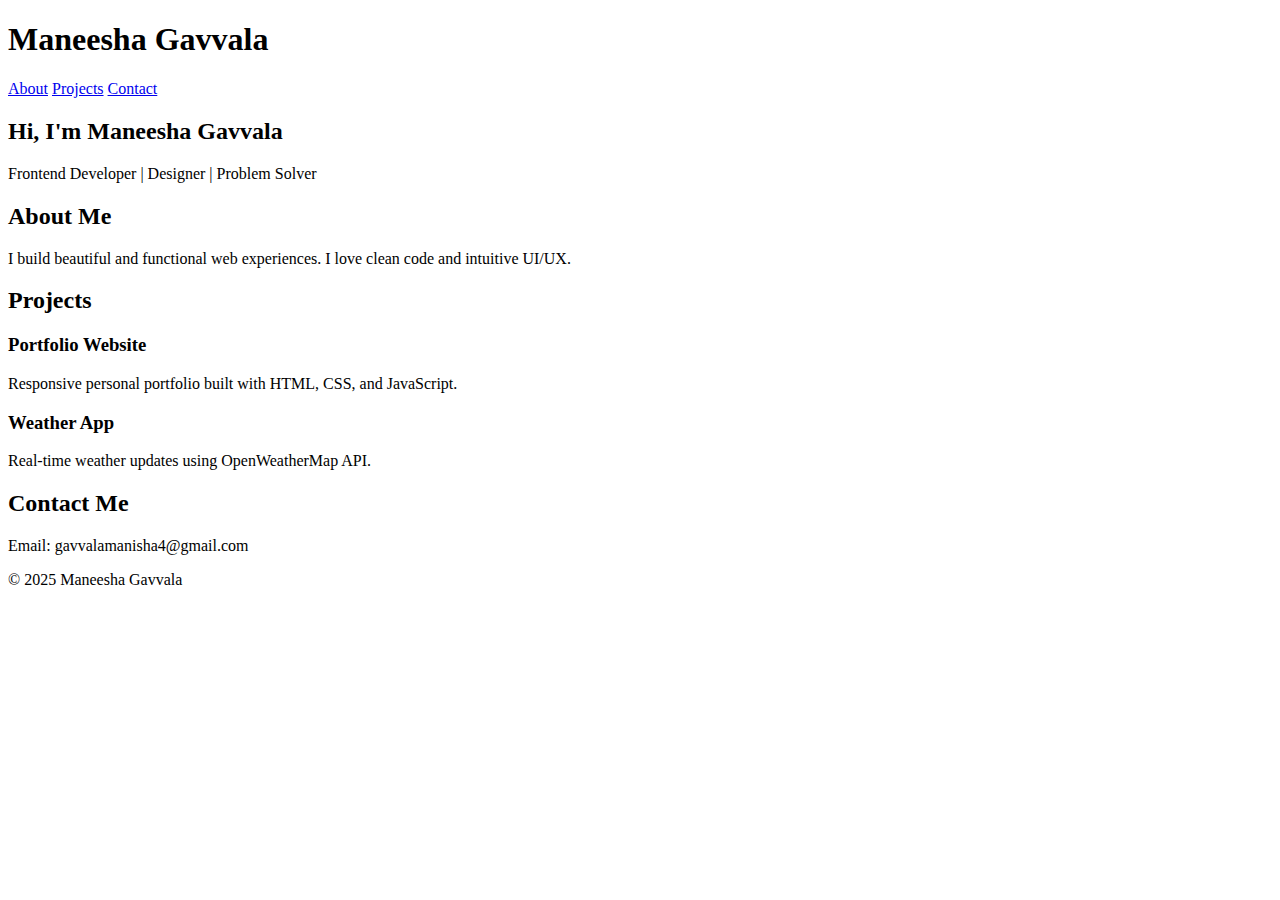
==== index.html @ bbcce094 "Add files via upload" ====
<!DOCTYPE html>
<html lang="en">
<head>
  <meta charset="UTF-8" />
  <meta name="viewport" content="width=device-width, initial-scale=1.0"/>
  <title>Maneesha Gavvala | Portfolio</title>
  <link rel="stylesheet" href="style.css" />
</head>
<body>

  <header>
    <div class="container">
      <h1>Maneesha Gavvala</h1>
      <nav>
        <a href="about.html">About</a>
        <a href="projects.html">Projects</a>
        <a href="contact.html">Contact</a>
      </nav>
    </div>
  </header>

  <section class="hero fade-in">
    <div class="container">
      <h2>Hi, I'm Maneesha Gavvala</h2>
      <p>Frontend Developer | Designer | Problem Solver</p>
    </div>
  </section>

  <section id="about" class="about fade-in">
    <div class="container">
      <h2>About Me</h2>
      <p>I build beautiful and functional web experiences. I love clean code and intuitive UI/UX.</p>
    </div>
  </section>

  <section id="projects" class="projects fade-in">
    <div class="container">
      <h2>Projects</h2>
      <div class="project-list">
        <div class="project-card">
          <h3>Portfolio Website</h3>
          <p>Responsive personal portfolio built with HTML, CSS, and JavaScript.</p>
        </div>
        <div class="project-card">
          <h3>Weather App</h3>
          <p>Real-time weather updates using OpenWeatherMap API.</p>
        </div>
      </div>
    </div>
  </section>

  <section id="contact" class="contact fade-in">
    <div class="container">
      <h2>Contact Me</h2>
      <p>Email: gavvalamanisha4@gmail.com</p>
    </div>
  </section>

  <footer>
    <div class="container">
      <p>&copy; 2025 Maneesha Gavvala</p>
    </div>
  </footer>

</body>
</html>
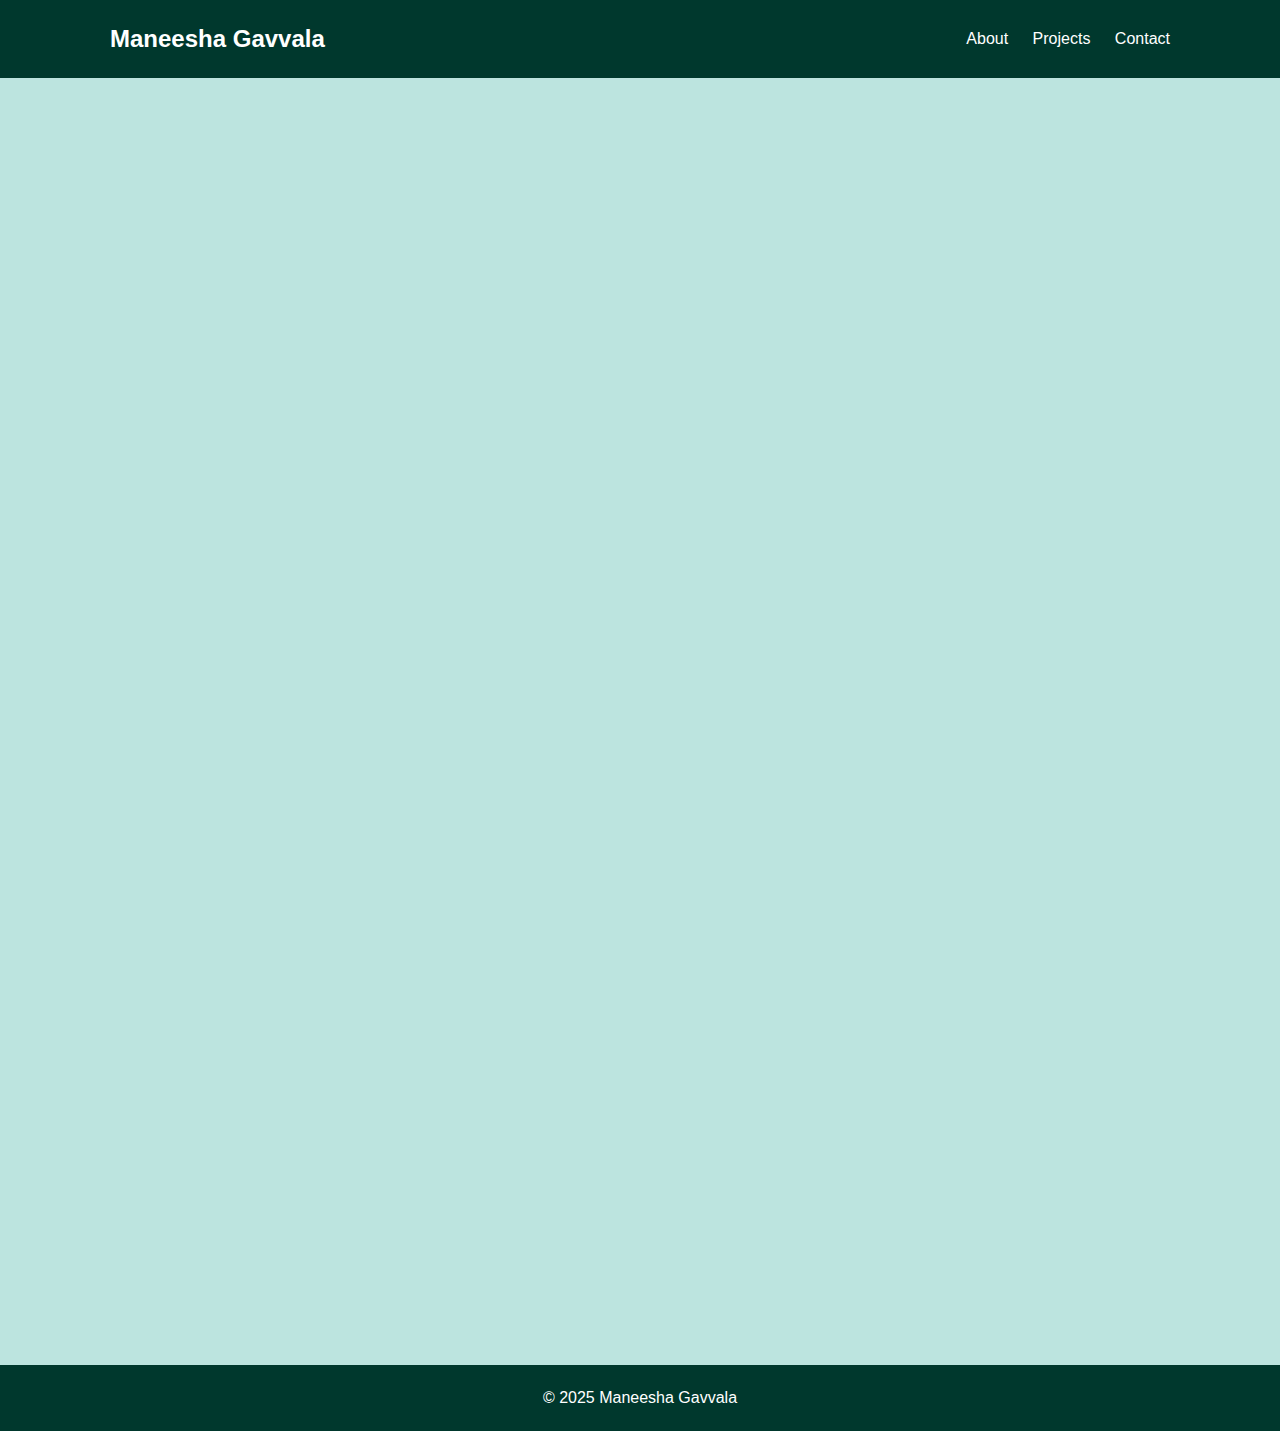
==== commit 329ca259: "Add files via upload" ====
--- a/index.html
+++ b/index.html
@@ -23,7 +23,9 @@
     <div class="container">
       <h2>Hi, I'm Maneesha Gavvala</h2>
       <p>Frontend Developer | Designer | Problem Solver</p>
+      
     </div>
+   
   </section>
 
   <section id="about" class="about fade-in">
@@ -42,8 +44,8 @@
           <p>Responsive personal portfolio built with HTML, CSS, and JavaScript.</p>
         </div>
         <div class="project-card">
-          <h3>Weather App</h3>
-          <p>Real-time weather updates using OpenWeatherMap API.</p>
+          <h3>Project title  : 3 Phase Transmission line fault detection.</h3>
+          <p>It sends SMS to the User by using Aurdino Nano with GSM module.</p>
         </div>
       </div>
     </div>
--- a/style.css
+++ b/style.css
@@ -0,0 +1,141 @@
+/* Reset and Base Styles */
+* {
+    margin: 0;
+    padding: 0;
+    box-sizing: border-box;
+  }
+  
+  body {
+    font-family: 'Segoe UI', sans-serif;
+    line-height: 1.6;
+    background-color: #bce4df;
+    color: #000000;
+  }
+  
+  html {
+    scroll-behavior: smooth;
+  }
+  
+  .container {
+    max-width: 1100px;
+    margin: auto;
+    padding: 0 20px;
+  }
+  
+  header {
+    background: #00382d;
+    color: #fff;
+    padding: 20px 0;
+  }
+  
+  header .container {
+    display: flex;
+    justify-content: space-between;
+    align-items: center;
+    flex-wrap: wrap;
+  }
+  
+  header h1 {
+    font-size: 24px;
+  }
+  
+  header nav a {
+    color: #fff;
+    margin-left: 20px;
+    text-decoration: none;
+    font-weight: 500;
+    transition: color 0.3s;
+  }
+  
+  header nav a:hover {
+    color: #6c63ff;
+  }
+  
+  .hero {
+    background: #016f62;
+    color: #fff;
+    text-align: center;
+    padding: 100px 20px;
+  }
+  
+  .about, .projects, .contact {
+    padding: 60px 20px;
+    background-color: #e1f8f5;
+    margin-bottom: 20px;
+    font-size: larger;
+  }
+  
+  
+  #about {
+      text-align: center;
+      
+  }
+    
+  
+  .projects {
+    background-color: #e1f8f5;
+  }
+  
+  .project-list {
+    display: flex;
+    grid-template-columns: 1fr 1fr;
+    gap: 50px;
+    padding: 60px;
+    margin-top: 30px;
+  }
+  
+  .project-card {
+    background: #c6f0e7;
+    padding: 20px;
+    border-radius: 10px;
+    box-shadow: 0 4px 6px rgba(0,0,0,0.1);
+    transition: transform 0.3s ease, box-shadow 0.3s ease;
+  }
+  
+  .project-card:hover {
+    transform: translateY(-8px);
+    box-shadow: 0 8px 20px rgba(0, 0, 0, 0.15);
+  }
+  #contact
+  {
+    font-size: larger;
+    padding: 100px;
+  }
+  
+  footer {
+    background: #00382d;
+    color: #fff;
+    text-align: center;
+    padding: 20px 0;
+  }
+  
+  /* Animations */
+  .fade-in {
+    opacity: 0;
+    transform: translateY(20px);
+    animation: fadeInUp 1s ease-out forwards;
+    animation-delay: 0.2s;
+  }
+  
+  @keyframes fadeInUp {
+    to {
+      opacity: 1;
+      transform: translateY(0);
+    }
+  }
+  
+  @media (max-width: 768px) {
+    .project-list {
+      grid-template-columns: 1fr;
+    }
+  
+    header .container {
+      flex-direction: column;
+      align-items: flex-start;
+    }
+  
+    header nav {
+      margin-top: 10px;
+    }
+  }
+  